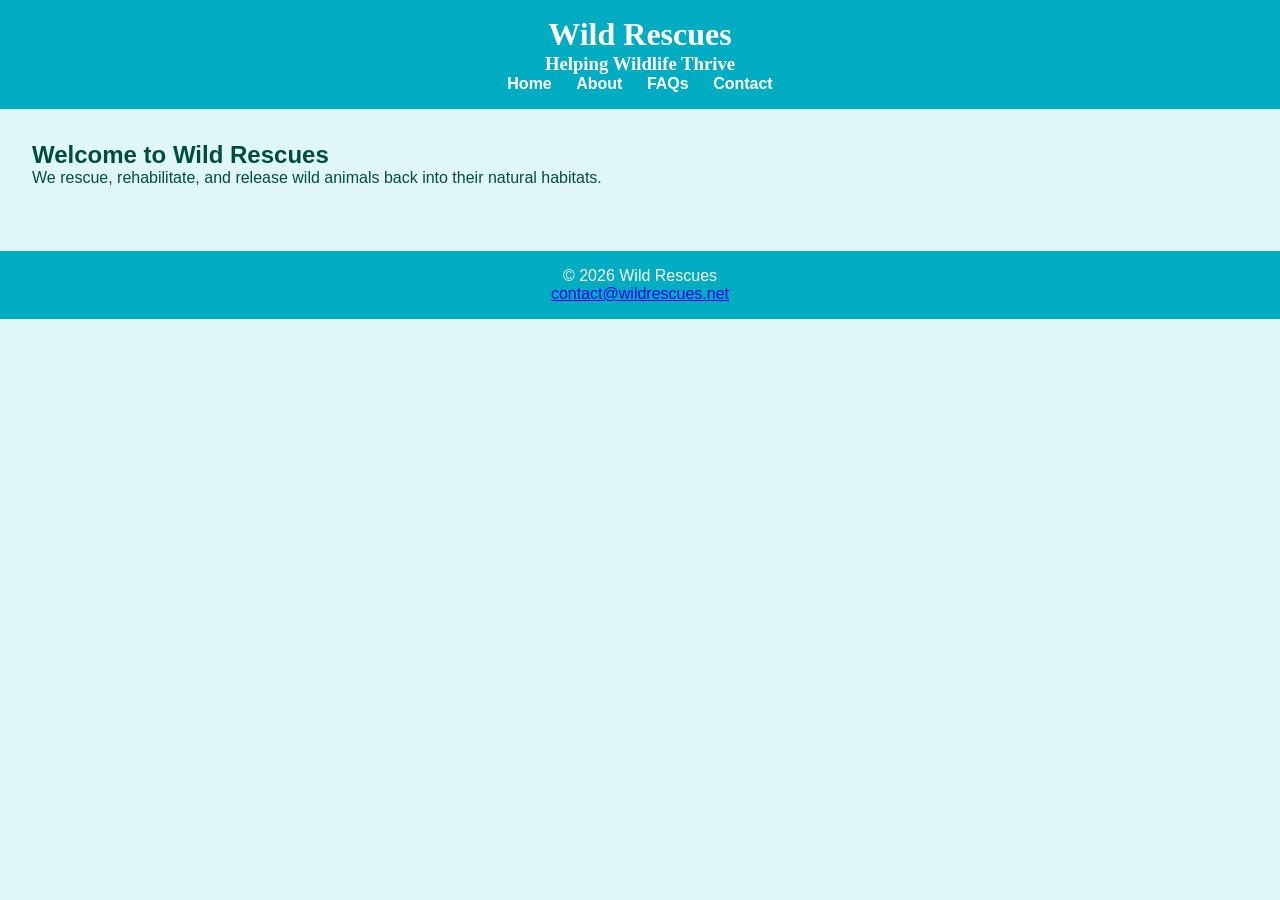
==== index.html @ 106a4b71 "First commit" ====
<!DOCTYPE html>
<html lang="en">
<head>
    <meta charset="UTF-8">
    <meta name="viewport" content="width=device-width, initial-scale=1.0">
    <title>Wild Rescues - Home</title>
    <link rel="stylesheet" href="css/styles.css">
    <script src="scripts/scripts.js" defer></script>
</head>
<body>

<header>
    <h1>Wild Rescues</h1>
    <h3>Helping Wildlife Thrive</h3>
    <div class="hamburger" onclick="menuToggle()">&#9776;</div>
    <nav>
        <ul id="nav-links">
            <li><a href="index.html">Home</a></li>
            <li><a href="about.html">About</a></li>
            <li><a href="faqs.html">FAQs</a></li>
            <li><a href="contact.html">Contact</a></li>
        </ul>
    </nav>
</header>

<main>
    <h2>Welcome to Wild Rescues</h2>
    <p>We rescue, rehabilitate, and release wild animals back into their natural habitats.</p>
</main>

<footer>
    <p>&copy; 2026 Wild Rescues</p>
    <a href="mailto:contact@wildrescues.net">contact@wildrescues.net</a>
</footer>

</body>
</html>
---- css/styles.css ----
/* Reset */
* {
    margin: 0;
    padding: 0;
    box-sizing: border-box;
}

/* Corpo e fontes */
body {
    font-family: 'Verdana', sans-serif;
    background-color: #e0f7fa; /* azul bebê fosco */
    color: #004d40;
}

/* Header e nav */
header {
    background-color: #00acc1;
    text-align: center;
    padding: 1rem;
    color: white;
    position: relative;
}

header h1 {
    font-family: 'Emblema One', cursive;
}

header h3 {
    font-family: 'Lora', serif;
}

/* Nav */
nav ul {
    list-style: none;
    text-align: center;
}

nav li {
    display: inline-block;
    margin: 0 10px;
}

nav li a {
    color: white;
    text-decoration: none;
    font-weight: bold;
}

/* Hamburger */
.hamburger {
    display: none;
    font-size: 2rem;
    cursor: pointer;
    position: absolute;
    top: 10px;
    right: 20px;
}

/* Main */
main {
    padding: 2rem;
}

img, video {
    max-width: 100%;
    display: block;
    margin: 1rem auto;
    border-radius: 8px;
}

/* Footer */
footer {
    background-color: #00acc1;
    text-align: center;
    color: white;
    padding: 1rem;
    margin-top: 2rem;
}

/* Form */
form {
    width: 90%;
    max-width: 500px;
    margin: 1rem auto;
    background: #b2ebf2;
    padding: 1rem;
    border-radius: 10px;
}

input, textarea {
    width: 100%;
    padding: 0.5rem;
    margin: 0.5rem 0;
    border-radius: 5px;
    border: 1px solid #004d40;
}

/* FAQ */
#answer h2 {
    display: none;
    font-weight: bold;
    text-align: center;
    margin-top: 0.5rem;
}

/* Responsividade */
@media (max-width: 768px) {
    nav ul {
        display: none;
        flex-direction: column;
        background: #00838f;
        position: absolute;
        width: 100%;
        left: 0;
        top: 70px;
    }

    nav li {
        display: block;
        margin: 1rem 0;
    }

    .hamburger {
        display: block;
    }
}
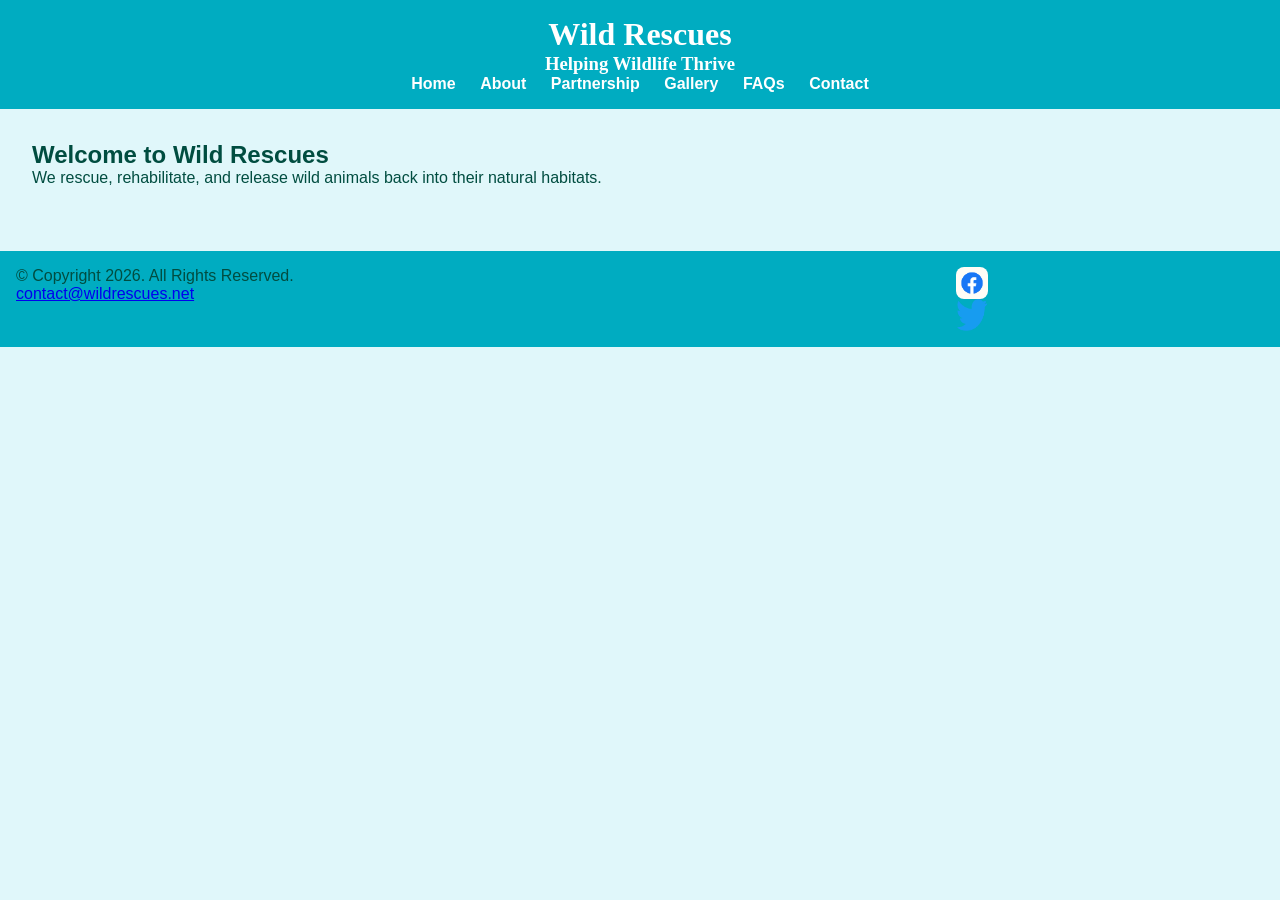
==== commit c34485d6: "Adicionando arquivos do projeto e zip" ====
--- a/index.html
+++ b/index.html
@@ -1,13 +1,15 @@
 <!DOCTYPE html>
+<!-- Alexandra, March 13, 2026 -->
 <html lang="en">
 <head>
     <meta charset="UTF-8">
-    <meta name="viewport" content="width=device-width, initial-scale=1.0">
-    <title>Wild Rescues - Home</title>
-    <link rel="stylesheet" href="css/styles.css">
+    <meta name="description" content="Wild Rescues is a local nonprofit organization dedicated to helping injured, neglected, or orphaned wildlife.">
+    <title>Wildlife Rescue | Wild Rescues</title>
+    <link rel="stylesheet" href="css/styles.min.css">
     <script src="scripts/scripts.js" defer></script>
 </head>
 <body>
+<a class="skip" href="#content">Skip to Content</a>
 
 <header>
     <h1>Wild Rescues</h1>
@@ -17,21 +19,33 @@
         <ul id="nav-links">
             <li><a href="index.html">Home</a></li>
             <li><a href="about.html">About</a></li>
+            <li><a href="partnership.html">Partnership</a></li>
+            <li><a href="gallery.html">Gallery</a></li>
             <li><a href="faqs.html">FAQs</a></li>
             <li><a href="contact.html">Contact</a></li>
         </ul>
     </nav>
 </header>
 
-<main>
+<main id="content">
     <h2>Welcome to Wild Rescues</h2>
     <p>We rescue, rehabilitate, and release wild animals back into their natural habitats.</p>
 </main>
 
 <footer>
-    <p>&copy; 2026 Wild Rescues</p>
-    <a href="mailto:contact@wildrescues.net">contact@wildrescues.net</a>
-</footer>
-
+    <div class="copyright">
+      <p>&copy; Copyright 2026. All Rights Reserved.</p>
+      <p><a href="mailto:contact@wildrescues.net">contact@wildrescues.net</a></p>
+    </div>
+  
+    <div class="social">
+      <a href="https://www.facebook.com" target="_blank">
+        <img src="media/facebook-logo.png" alt="Facebook logo">
+      </a>
+      <a href="https://www.twitter.com" target="_blank">
+        <img src="media/twitter-logo.png" alt="Twitter logo">
+      </a>
+    </div>
+  </footer>
 </body>
 </html>
--- a/css/styles.min.css
+++ b/css/styles.min.css
@@ -0,0 +1 @@
+*{margin:0;padding:0;box-sizing:border-box}body{font-family:'Verdana',sans-serif;background-color:#e0f7fa;color:#004d40}.skip{position:absolute;top:-40px;left:0;background:#004d40;color:#fff;padding:8px;z-index:100}.skip:focus{top:0}header{background-color:#00acc1;text-align:center;padding:1rem;color:white;position:relative}header h1{font-family:'Emblema One',cursive}header h3{font-family:'Lora',serif}nav ul{list-style:none;text-align:center}nav li{display:inline-block;margin:0 10px}nav li a{color:white;text-decoration:none;font-weight:bold}.hamburger{display:none;font-size:2rem;cursor:pointer;position:absolute;top:10px;right:20px}main{padding:2rem}img,video{max-width:100%;display:block;margin:1rem auto;border-radius:8px}footer{background-color:#00acc1;padding:1rem;margin-top:2rem;overflow:auto}footer .copyright{float:left;width:65%}footer .social{float:right;width:25%;text-align:center}footer .social img{width:32px;height:32px;margin:0 4px}form{width:90%;max-width:500px;margin:1rem auto;background:#b2ebf2;padding:1rem;border-radius:10px}input,textarea{width:100%;padding:.5rem;margin:.5rem 0;border-radius:5px;border:1px solid #004d40}.faq h3{font-weight:bold;margin-top:1rem}.faq p{margin-top:.25rem}@media(max-width:768px){nav ul{display:none;flex-direction:column;background:#00838f;position:absolute;width:100%;left:0;top:70px}nav li{display:block;margin:1rem 0}.hamburger{display:block}footer .social img{display:inline-block;padding:4%}}@media(min-width:601px) and (max-width:900px){footer{overflow:auto}footer .copyright{float:left;width:65%}footer .social{float:right;width:25%}}
